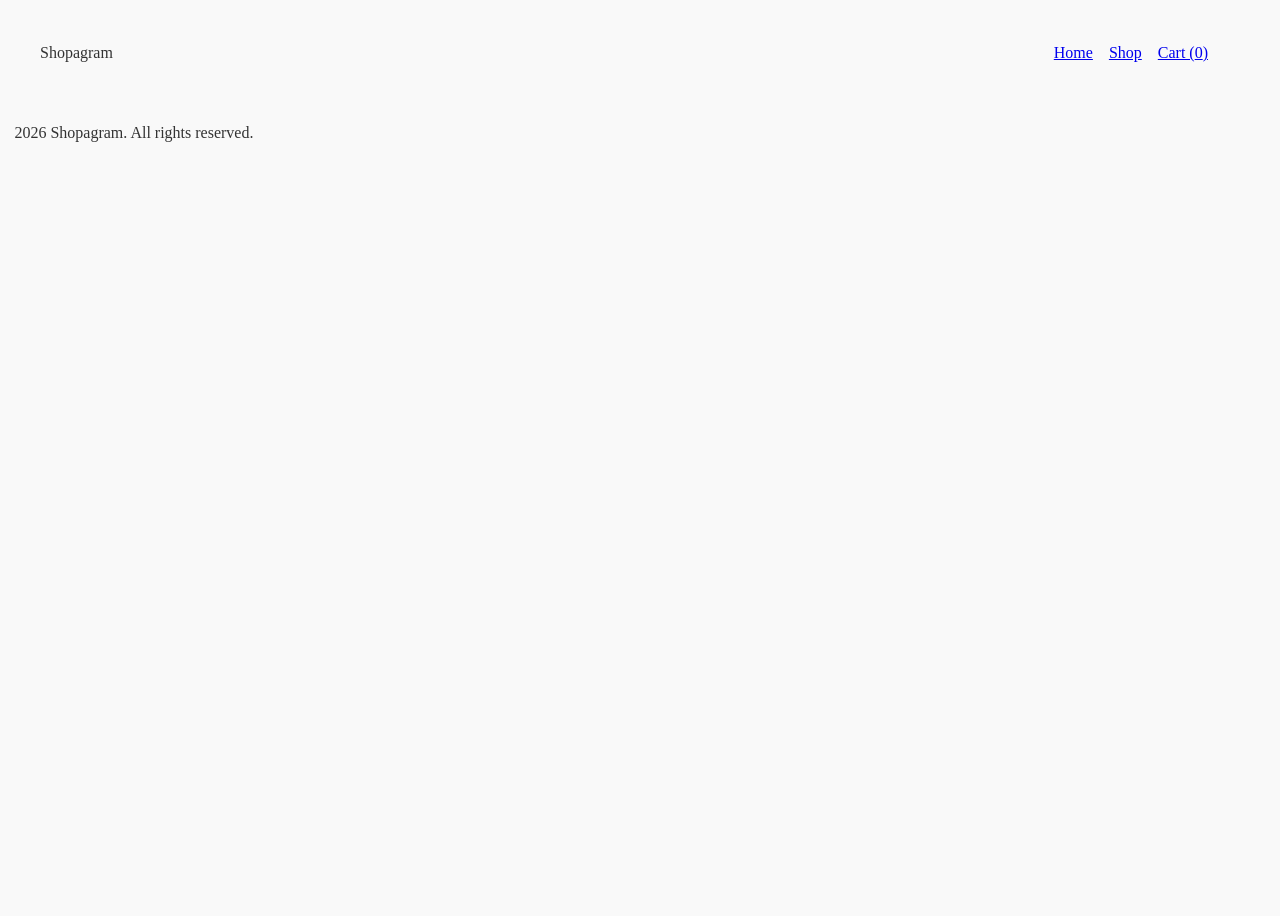
==== cart.html @ 26362757 "Basic changes to cart page and CCS file started a cart page nothing of note actually added yet. also" ====
<!doctype html>
<html lang="en">
  <head>
    <meta charset="UTF-8" />
    <meta name="viewport" content="width=device-width, initial-scale=1.0" />
    <title>Shopagram | Cart</title>
    <link rel="stylesheet" href="css/main.css" />
  </head>
  <body>
    <div class="page-wrapper">
      <header class="site-header">
        <div class="logo">Shopagram</div>
        <nav class="main-nav">
          <a href="index.html">Home</a>
          <a href="products.html">Shop</a>
          <a href="cart.html">Cart (<span id="cart-count">0</span>)</a>
        </nav>
      </header>
      <footer class="site-footer">
        <p>2026 Shopagram. All rights reserved.</p>
      </footer>
    </div>
  </body>
</html>
---- css/main.css ----
/*global variables */
:root {
  --primary-color: #2c3e50;
  --text-color: #333333;
  --backgroud-color: #f9f9f9;
  --spacing-unit: 1rem;
}

body {
  font-family: "Times New Roman", Times, serif;
  background-color: var(--backgroud-color);
  color: var(--text-color);
  line-height: 1.6;
}
/*macro layout stuff */
.page-wrapper {
  display: grid;
  /*row 1: for the header
    row 2: for the main content taking remaining space
    row 3: for the footer */
  grid-template-rows: auto 1fr auto;
  min-height: 100vh;
}
.site-header,
.content-area {
  padding: calc(var(--spacing-unit) * 2);
}

.site-footer {
  padding: calc(var(--spacing-unit) / 2.5);
}
.main-nav {
  display: flex;
  gap: var(--spacing-unit);
  margin-top: var(--spacing-unit);
}

/*desktop breakpoint (larger screens)*/
@media (min-width: 768px) {
  .site-header {
    /*make sure the header uses the grid for alignment*/
    display: grid;
    /*2 columns one for the logo exactly and the other for the rest of the space*/
    grid-template-columns: auto 1fr;
    align-items: center;
    /*right padding so the nav isn't sticking to the edge*/
    padding-right: 5vw;
  }
  .main-nav {
    margin-top: 0;
    justify-self: end;
  }
}
.product-img {
  width: 15%;
}

.btn {
  display: inline-block;
  background-color: var(--primary-color);
  color: #fff;
  padding: 0.5rem 1rem;
  text-decoration: none;
  border: none;
  border-radius: 4px;
  cursor: pointer;
  margin-top: 1rem;
  transition: var(--backgroud-color 0.2s);
}

.btn:hover {
  background-color: #1a252f;
}
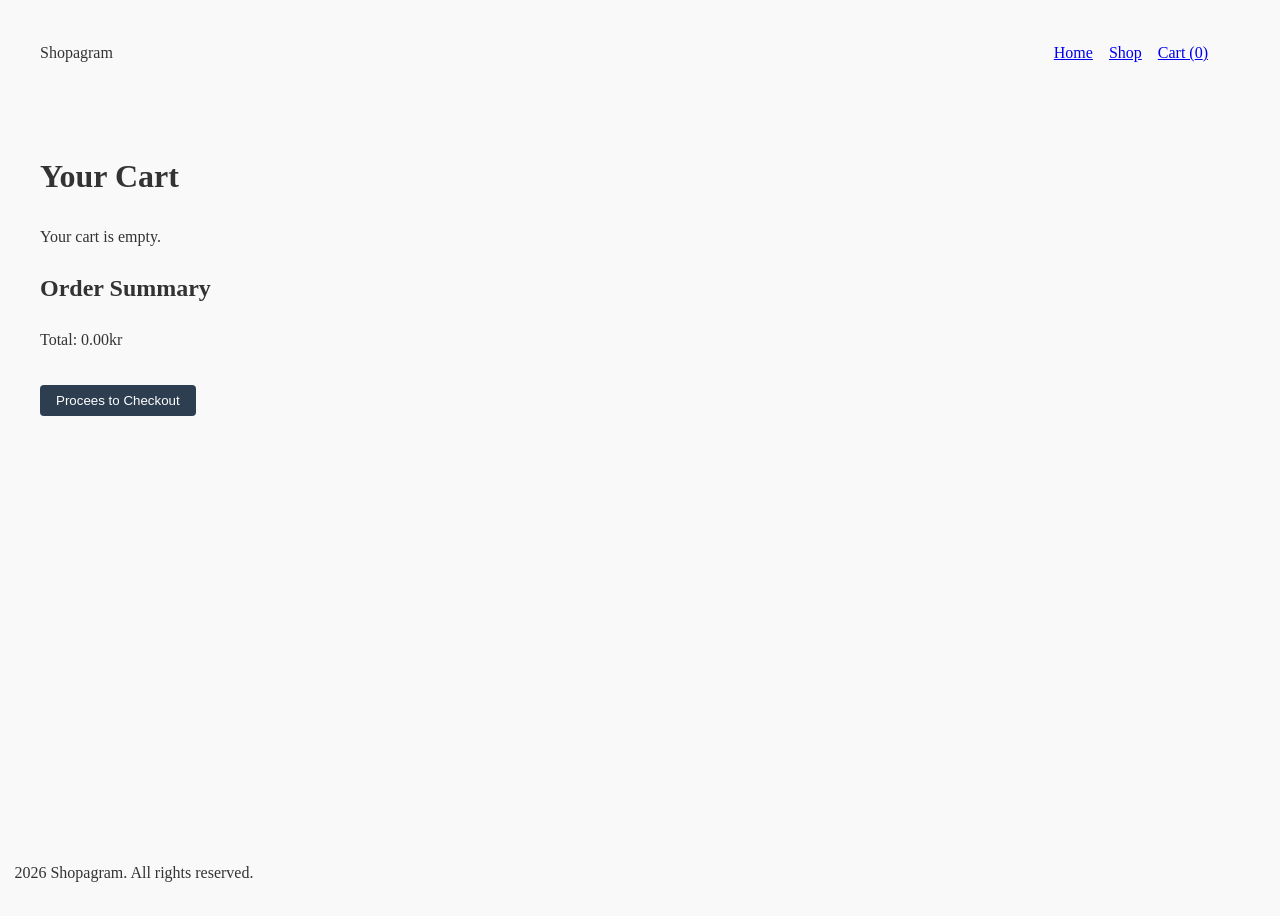
==== commit 87d0f182: "ccs changes for the products page added a proper product grid which may get updates later on but it'" ====
--- a/cart.html
+++ b/cart.html
@@ -16,6 +16,21 @@
           <a href="cart.html">Cart (<span id="cart-count">0</span>)</a>
         </nav>
       </header>
+      <main class="content-area">
+        <h1>Your Cart</h1>
+
+        <div class="cart-layout">
+          <div class="cart-items-list" id="cart-container">
+            <p>Your cart is empty.</p>
+          </div>
+
+          <div class="cart-summary">
+            <h2>Order Summary</h2>
+            <p>Total: <span id="cart-total">0.00kr</span></p>
+            <button class="btn checkout-btn">Procees to Checkout</button>
+          </div>
+        </div>
+      </main>
       <footer class="site-footer">
         <p>2026 Shopagram. All rights reserved.</p>
       </footer>
--- a/css/main.css
+++ b/css/main.css
@@ -1,4 +1,4 @@
-/*global variables */
+/*global variables*/
 :root {
   --primary-color: #2c3e50;
   --text-color: #333333;
@@ -12,12 +12,12 @@
   color: var(--text-color);
   line-height: 1.6;
 }
-/*macro layout stuff */
+/*macro layout stuff*/
 .page-wrapper {
   display: grid;
   /*row 1: for the header
     row 2: for the main content taking remaining space
-    row 3: for the footer */
+    row 3: for the footer*/
   grid-template-rows: auto 1fr auto;
   min-height: 100vh;
 }
@@ -51,10 +51,8 @@
     justify-self: end;
   }
 }
-.product-img {
-  width: 15%;
-}
 
+/*buttons and links*/
 .btn {
   display: inline-block;
   background-color: var(--primary-color);
@@ -71,3 +69,28 @@
 .btn:hover {
   background-color: #1a252f;
 }
+
+/*styling the product grid*/
+.product-grid {
+  display: grid;
+
+  grid-template-columns: repeat(auto-fit, minmax(300px, 1fr));
+  gap: calc(var(--spacing-unit) * 2);
+  margin-top: calc(var(--spacing-unit) * 2);
+}
+.product-img {
+  width: 100%;
+  height: 60%;
+  display: block;
+}
+
+.product-info {
+  padding: var(--spacing-unit);
+}
+
+.price {
+  display: block;
+  margin-top: 0.5rem;
+  font-size: 0.9rem;
+  color: #666;
+}
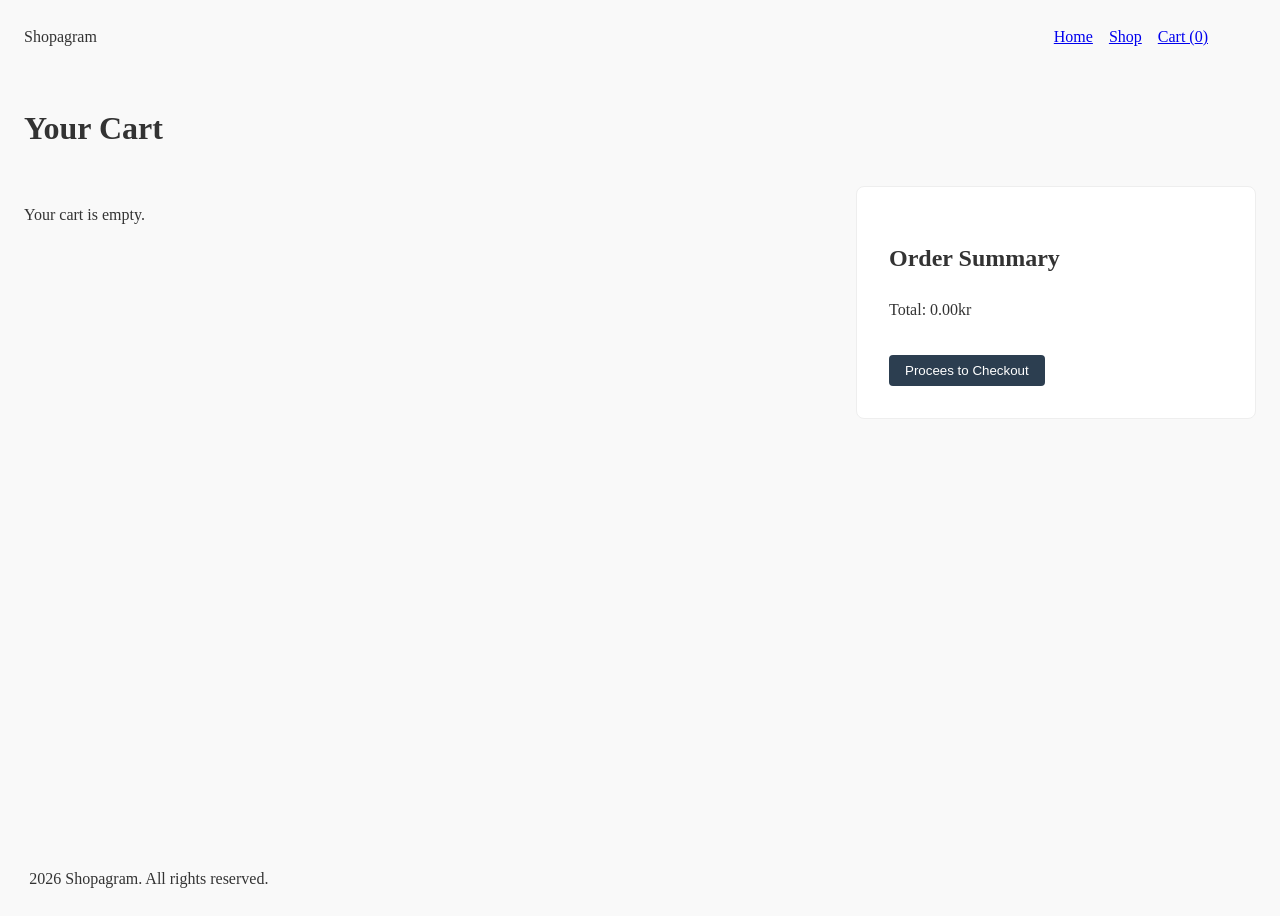
==== commit 0f886970: "JS Stuff??? Added a lot of JS things there are no sources yet because it does not work or do anythin" ====
--- a/cart.html
+++ b/cart.html
@@ -5,6 +5,7 @@
     <meta name="viewport" content="width=device-width, initial-scale=1.0" />
     <title>Shopagram | Cart</title>
     <link rel="stylesheet" href="css/main.css" />
+    <script src="js/main.js" defer></script>
   </head>
   <body>
     <div class="page-wrapper">
--- a/css/main.css
+++ b/css/main.css
@@ -3,7 +3,7 @@
   --primary-color: #2c3e50;
   --text-color: #333333;
   --backgroud-color: #f9f9f9;
-  --spacing-unit: 1rem;
+  --spacing-unit: 2rem;
 }
 
 body {
@@ -23,22 +23,24 @@
 }
 .site-header,
 .content-area {
-  padding: calc(var(--spacing-unit) * 2);
+  padding: calc(var(--spacing-unit) / 2);
 }
 
 .site-footer {
-  padding: calc(var(--spacing-unit) / 2.5);
+  padding: calc(var(--spacing-unit) / 1.5);
+  padding-bottom: 0;
 }
 .main-nav {
   display: flex;
-  gap: var(--spacing-unit);
-  margin-top: var(--spacing-unit);
+  gap: calc(var(--spacing-unit) / 2);
+  margin-top: calc(var(--spacing-unit) / 2);
 }
 
-/*desktop breakpoint (larger screens)*/
+/*desktop breakpoint (larger screens)
+code written using information from: https://developer.mozilla.org/en-US/docs/Web/CSS/Guides/Media_queries/Using*/
 @media (min-width: 768px) {
   .site-header {
-    /*make sure the header uses the grid for alignment*/
+    /* header using the grid for alignment*/
     display: grid;
     /*2 columns one for the logo exactly and the other for the rest of the space*/
     grid-template-columns: auto 1fr;
@@ -49,6 +51,11 @@
   .main-nav {
     margin-top: 0;
     justify-self: end;
+  }
+
+  .cart-layout {
+    grid-template-columns: 2fr 1fr;
+    align-items: start;
   }
 }
 
@@ -75,8 +82,8 @@
   display: grid;
 
   grid-template-columns: repeat(auto-fit, minmax(300px, 1fr));
-  gap: calc(var(--spacing-unit) * 2);
-  margin-top: calc(var(--spacing-unit) * 2);
+  gap: var(--spacing-unit);
+  margin-top: var(--spacing-unit);
 }
 .product-img {
   width: 100%;
@@ -85,12 +92,40 @@
 }
 
 .product-info {
-  padding: var(--spacing-unit);
+  padding: calc(var(--spacing-unit) / 2);
 }
 
-.price {
+.details-link {
   display: block;
   margin-top: 0.5rem;
   font-size: 0.9rem;
   color: #666;
 }
+
+.price {
+  font-weight: bold;
+  color: var(--primary-color);
+}
+
+/*cart layout*/
+.cart-layout {
+  display: grid;
+  gap: var(--spacing-unit);
+  margin-top: var(--spacing-unit);
+}
+
+.cart-item {
+  display: flex;
+  justify-content: space-between;
+  align-items: center;
+  padding: calc(var(--spacing-unit));
+  background: #fff;
+  border-bottom: 1px solid #ccc;
+}
+
+.cart-summary {
+  background: #fff;
+  padding: calc(var(--spacing-unit));
+  border: 1px solid #eee;
+  border-radius: 8px;
+}
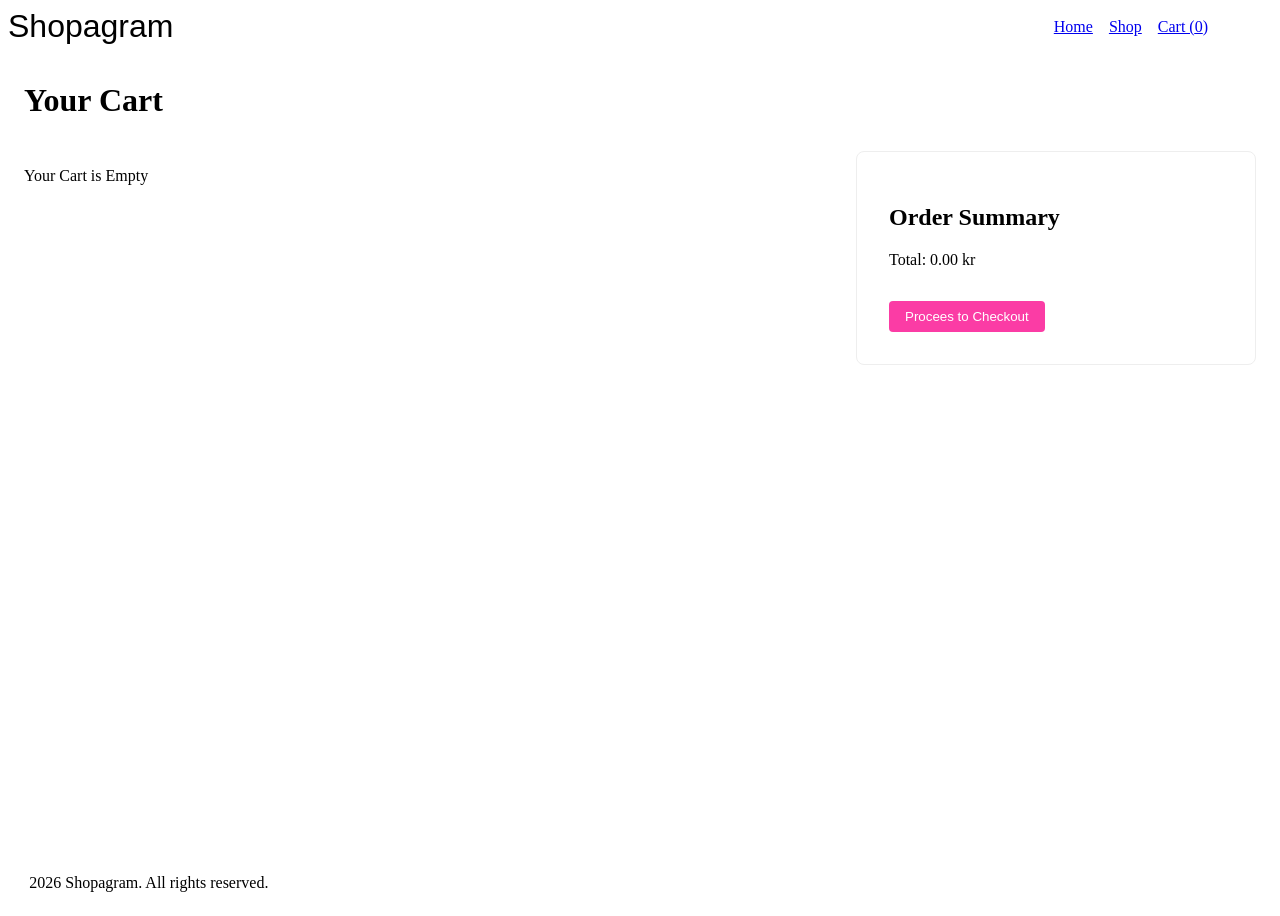
==== commit 13b71e92: "bug fixes and aesthetic changes + comments so finally did the js its working now home page still loo" ====
--- a/cart.html
+++ b/cart.html
@@ -21,7 +21,7 @@
         <h1>Your Cart</h1>
 
         <div class="cart-layout">
-          <div class="cart-items-list" id="cart-container">
+          <div class="cart-items-list" id="cart-number">
             <p>Your cart is empty.</p>
           </div>
 
--- a/css/main.css
+++ b/css/main.css
@@ -1,12 +1,12 @@
 /*global variables*/
 :root {
-  --primary-color: #2c3e50;
+  --primary-color: #fb3ca5;
   --text-color: #333333;
   --backgroud-color: #f9f9f9;
   --spacing-unit: 2rem;
 }
 
-body {
+.body {
   font-family: "Times New Roman", Times, serif;
   background-color: var(--backgroud-color);
   color: var(--text-color);
@@ -21,7 +21,13 @@
   grid-template-rows: auto 1fr auto;
   min-height: 100vh;
 }
-.site-header,
+.logo {
+  font-family: "Bungee", sans-serif;
+  font-size: 2rem;
+  font-weight: 400;
+  font-style: normal;
+}
+
 .content-area {
   padding: calc(var(--spacing-unit) / 2);
 }
@@ -74,7 +80,7 @@
 }
 
 .btn:hover {
-  background-color: #1a252f;
+  background-color: #ff56dd;
 }
 
 /*styling the product grid*/
@@ -104,7 +110,7 @@
 
 .price {
   font-weight: bold;
-  color: var(--primary-color);
+  color: var(--text-color);
 }
 
 /*cart layout*/
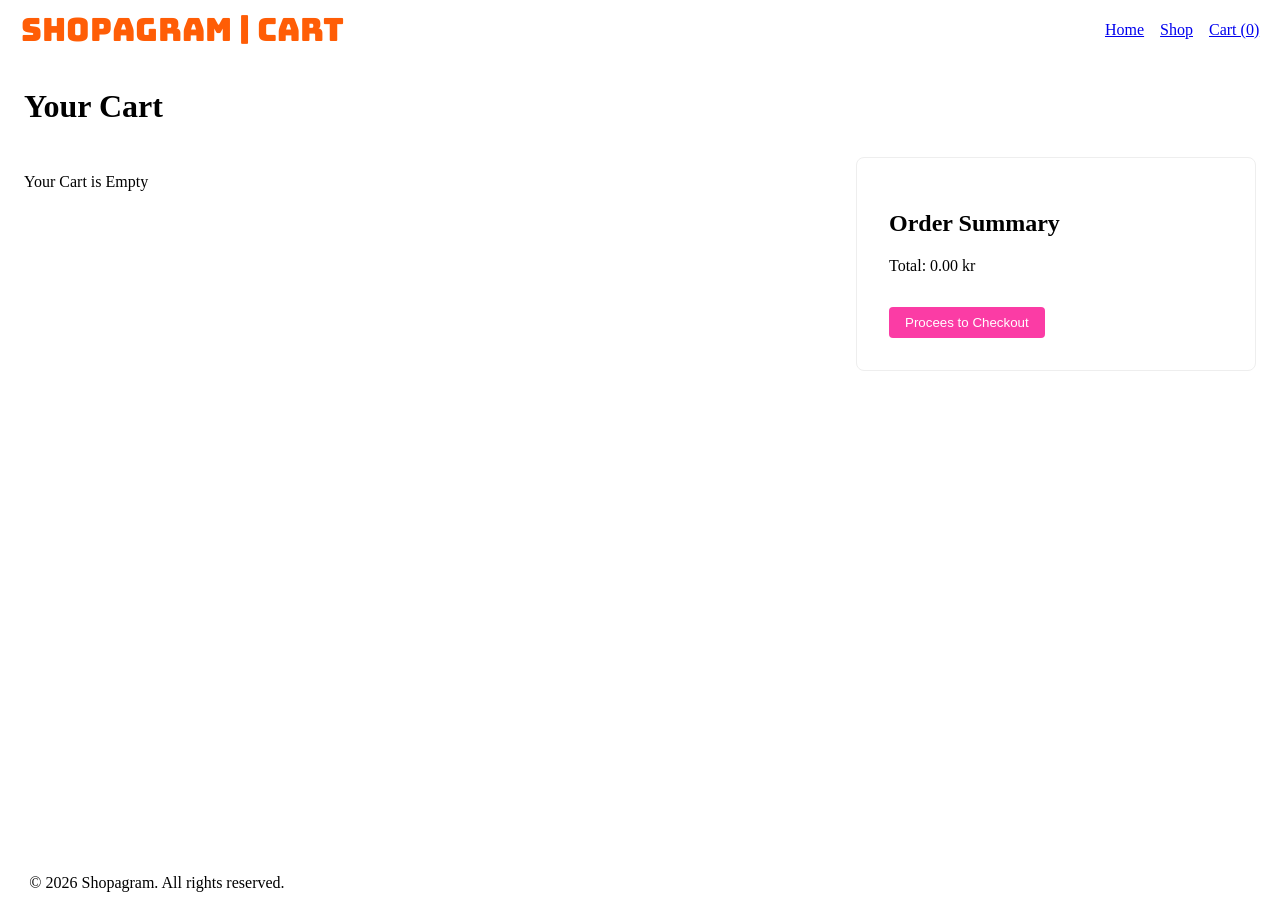
==== commit e8f1c01b: "final stuff fixed lots of little changes such as text and aesthetic changes. also added the last rem" ====
--- a/cart.html
+++ b/cart.html
@@ -4,13 +4,20 @@
     <meta charset="UTF-8" />
     <meta name="viewport" content="width=device-width, initial-scale=1.0" />
     <title>Shopagram | Cart</title>
+    <link rel="preconnect" href="https://fonts.googleapis.com" />
+    <link rel="preconnect" href="https://fonts.gstatic.com" crossorigin />
+    <link
+      href="https://fonts.googleapis.com/css2?family=Bungee&family=Zalando+Sans+Expanded:ital,wght@0,200..900;1,200..900&display=swap"
+      rel="stylesheet"
+    />
+
     <link rel="stylesheet" href="css/main.css" />
     <script src="js/main.js" defer></script>
   </head>
   <body>
     <div class="page-wrapper">
       <header class="site-header">
-        <div class="logo">Shopagram</div>
+        <div class="logo">Shopagram | Cart</div>
         <nav class="main-nav">
           <a href="index.html">Home</a>
           <a href="products.html">Shop</a>
@@ -33,7 +40,7 @@
         </div>
       </main>
       <footer class="site-footer">
-        <p>2026 Shopagram. All rights reserved.</p>
+        <p>©️ 2026 Shopagram. All rights reserved.</p>
       </footer>
     </div>
   </body>
--- a/css/main.css
+++ b/css/main.css
@@ -26,6 +26,7 @@
   font-size: 2rem;
   font-weight: 400;
   font-style: normal;
+  color: #ff5d06;
 }
 
 .content-area {
@@ -52,7 +53,8 @@
     grid-template-columns: auto 1fr;
     align-items: center;
     /*right padding so the nav isn't sticking to the edge*/
-    padding-right: 5vw;
+    padding-right: 1vw;
+    padding-left: 1vw;
   }
   .main-nav {
     margin-top: 0;
@@ -79,6 +81,23 @@
   transition: var(--backgroud-color 0.2s);
 }
 
+.btn-home-shop {
+  display: block;
+  background-color: var(--primary-color);
+  color: #fff;
+  font-size: 65px;
+  padding-top: 2.5rem;
+  padding-left: 3rem;
+  text-decoration: none;
+  border: none;
+  border-radius: 4px;
+  cursor: pointer;
+  margin-top: 1rem;
+  transition: var(--backgroud-color 0.2s);
+  width: 10rem;
+  height: 8rem;
+}
+
 .btn:hover {
   background-color: #ff56dd;
 }
@@ -87,13 +106,13 @@
 .product-grid {
   display: grid;
 
-  grid-template-columns: repeat(auto-fit, minmax(300px, 1fr));
+  grid-template-columns: repeat(auto-fit, minmax(303px, 1fr));
   gap: var(--spacing-unit);
   margin-top: var(--spacing-unit);
 }
 .product-img {
   width: 100%;
-  height: 60%;
+  height: 61%;
   display: block;
 }
 
@@ -106,6 +125,15 @@
   margin-top: 0.5rem;
   font-size: 0.9rem;
   color: #666;
+}
+
+.empty-link {
+  display: block;
+  margin-top: 0.5rem;
+  font-size: 0.9rem;
+  color: #666;
+  /* source for styling: https://www.w3schools.com/Css/css_text_decoration.asp*/
+  text-decoration-line: underline;
 }
 
 .price {
@@ -135,3 +163,40 @@
   border: 1px solid #eee;
   border-radius: 8px;
 }
+
+.detail-view {
+  display: grid;
+  grid-template-columns: 1fr;
+  gap: var(--spacing-unit);
+  max-width: 1000px;
+  margin: 2rem auto;
+  text-align: left;
+}
+
+.description {
+  margin-top: 1.5rem;
+  color: #333333;
+  font-size: 1.2rem;
+}
+
+@media (min-width: 768px) {
+  .detail-view {
+    margin-top: 7%;
+    grid-template-columns: 1fr 1fr;
+    align-items: center;
+  }
+
+  .product-info {
+    padding-left: var(--spacing-unit);
+  }
+}
+
+.add-to-cart-btn {
+  margin-bottom: 0;
+}
+
+.mouse-img {
+  width: 100%;
+  height: 100%;
+  display: block;
+}
